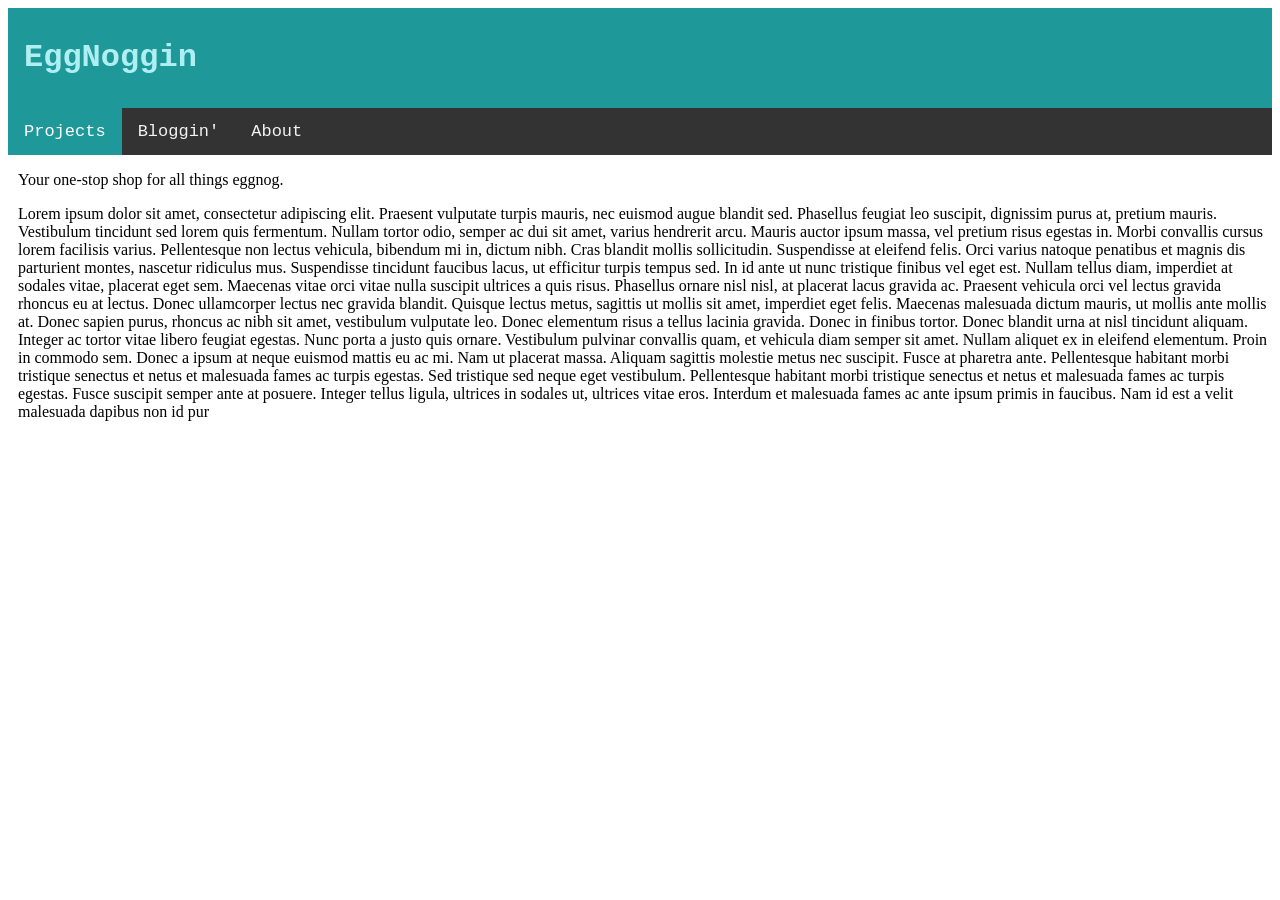
==== index.html @ c8666d74 "Beginning Deleted the placeholder code & made independent pages." ====
<!DOCTYPE html>
<html>
<head>
  <link rel="stylesheet" href="styles.css">
  <meta name="viewport" content="width=device-width, initial-scale=1.0">
  <title>EggNoggin</title>
</head>
<body>
  <div class="header" id="myHeader">
    <h1>EggNoggin</h1>
  </div>
  <div class="topnav">
    <a class="active" href="index.html">Projects</a>
    <a href="blog.html">Bloggin'</a>
    <a href="about.html">About</a>
  </div>

  <div class ="content">
    <p>Your one-stop shop for all things eggnog.</p>
    <p>Lorem ipsum dolor sit amet, consectetur adipiscing elit. Praesent vulputate turpis mauris, nec euismod augue blandit sed. Phasellus feugiat leo suscipit, dignissim purus at, pretium mauris. Vestibulum tincidunt sed lorem quis fermentum. Nullam tortor odio, semper ac dui sit amet, varius hendrerit arcu. Mauris auctor ipsum massa, vel pretium risus egestas in. Morbi convallis cursus lorem facilisis varius. Pellentesque non lectus vehicula, bibendum mi in, dictum nibh. Cras blandit mollis sollicitudin. Suspendisse at eleifend felis. Orci varius natoque penatibus et magnis dis parturient montes, nascetur ridiculus mus. Suspendisse tincidunt faucibus lacus, ut efficitur turpis tempus sed. In id ante ut nunc tristique finibus vel eget est. Nullam tellus diam, imperdiet at sodales vitae, placerat eget sem. Maecenas vitae orci vitae nulla suscipit ultrices a quis risus.

  Phasellus ornare nisl nisl, at placerat lacus gravida ac. Praesent vehicula orci vel lectus gravida rhoncus eu at lectus. Donec ullamcorper lectus nec gravida blandit. Quisque lectus metus, sagittis ut mollis sit amet, imperdiet eget felis. Maecenas malesuada dictum mauris, ut mollis ante mollis at. Donec sapien purus, rhoncus ac nibh sit amet, vestibulum vulputate leo. Donec elementum risus a tellus lacinia gravida. Donec in finibus tortor. Donec blandit urna at nisl tincidunt aliquam. Integer ac tortor vitae libero feugiat egestas. Nunc porta a justo quis ornare. Vestibulum pulvinar convallis quam, et vehicula diam semper sit amet. Nullam aliquet ex in eleifend elementum. Proin in commodo sem.

  Donec a ipsum at neque euismod mattis eu ac mi. Nam ut placerat massa. Aliquam sagittis molestie metus nec suscipit. Fusce at pharetra ante. Pellentesque habitant morbi tristique senectus et netus et malesuada fames ac turpis egestas. Sed tristique sed neque eget vestibulum. Pellentesque habitant morbi tristique senectus et netus et malesuada fames ac turpis egestas. Fusce suscipit semper ante at posuere. Integer tellus ligula, ultrices in sodales ut, ultrices vitae eros. Interdum et malesuada fames ac ante ipsum primis in faucibus.

  Nam id est a velit malesuada dapibus non id pur</p>
  </div>
</body>
---- styles.css ----
h1{
    color:rgb(175, 239, 241);
    font-family: 'Courier', monospace;
}
.header {
  position: sticky;
  top: 0;
  padding: 10px 16px;
  text-align: left;
  background: #1f989a;
  color: #f1f1f1;
}

.topnav {
  overflow: hidden;
  background-color: #333;
  font-family: 'Courier', monospace;
}

.topnav a {
  float: left;
  color: #f2f2f2;
  text-align: center;
  padding: 14px 16px;
  text-decoration: none;
  font-size: 17px;
}

.topnav a:hover {
  background-color: #ddd;
  color: black;
}

.topnav a.active {
  background-color: #1f989a;
  color: white;
}

.tab_groups {
    position: sticky;
    padding-left: 15px;
    text-align: left;
    padding-bottom: 0.1px;
    background: #1f989a;
    color: #f1f1f1;
}

.content{
    padding-left: 10px;
}
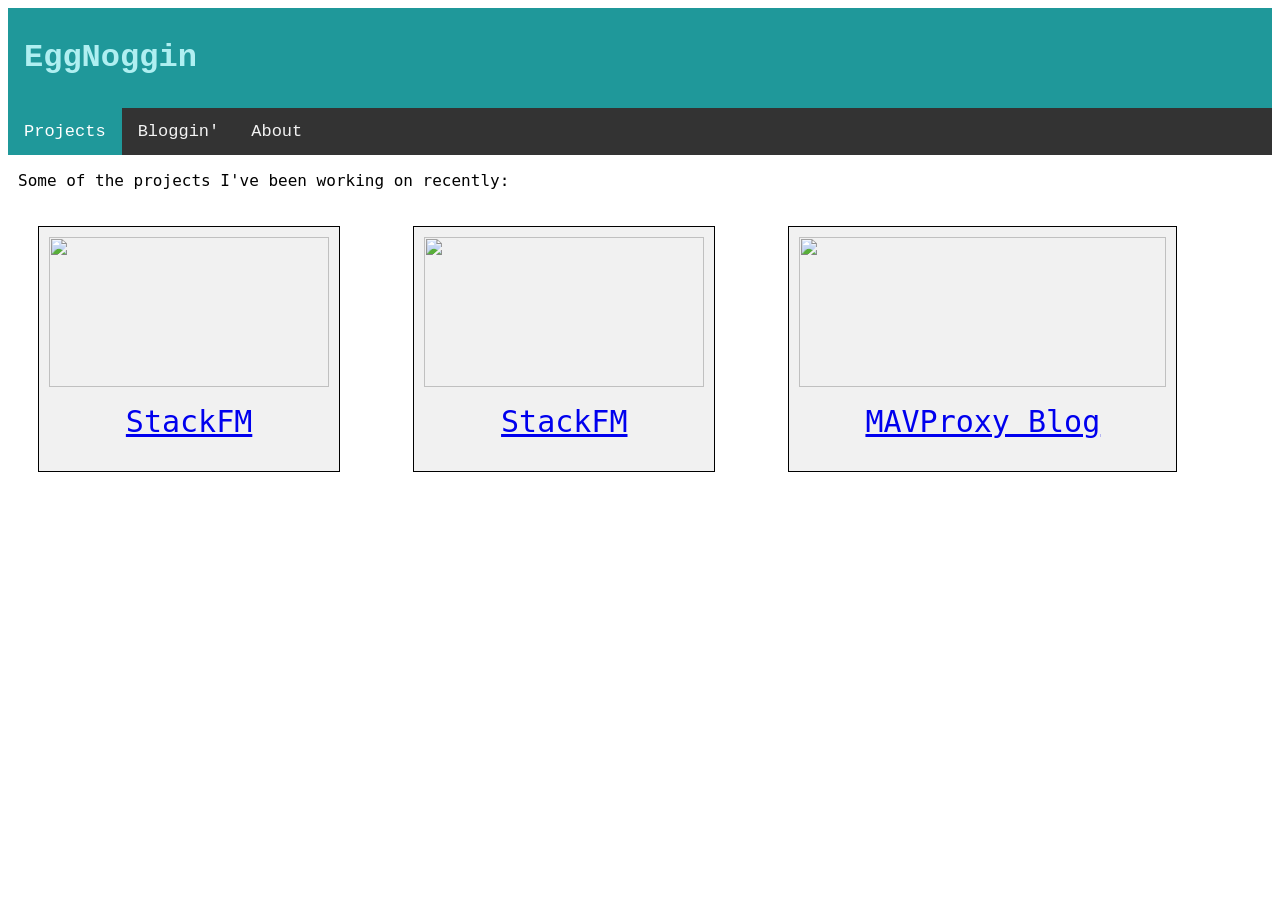
==== commit 2070bfa4: "Cards added" ====
--- a/index.html
+++ b/index.html
@@ -16,13 +16,44 @@
   </div>
 
   <div class ="content">
-    <p>Your one-stop shop for all things eggnog.</p>
-    <p>Lorem ipsum dolor sit amet, consectetur adipiscing elit. Praesent vulputate turpis mauris, nec euismod augue blandit sed. Phasellus feugiat leo suscipit, dignissim purus at, pretium mauris. Vestibulum tincidunt sed lorem quis fermentum. Nullam tortor odio, semper ac dui sit amet, varius hendrerit arcu. Mauris auctor ipsum massa, vel pretium risus egestas in. Morbi convallis cursus lorem facilisis varius. Pellentesque non lectus vehicula, bibendum mi in, dictum nibh. Cras blandit mollis sollicitudin. Suspendisse at eleifend felis. Orci varius natoque penatibus et magnis dis parturient montes, nascetur ridiculus mus. Suspendisse tincidunt faucibus lacus, ut efficitur turpis tempus sed. In id ante ut nunc tristique finibus vel eget est. Nullam tellus diam, imperdiet at sodales vitae, placerat eget sem. Maecenas vitae orci vitae nulla suscipit ultrices a quis risus.
+    <p>Some of the projects I've been working on recently:</p>
+    
+    <script> 
+      var windowWidth = window.innerWidth;
+      var windowHeight = window.innerHeight;
+      var cardHeight = windowHeight/3;
+      var cardWidth = windowWidth/3;
+      if (windowWidth > 200) {
+        cardWidth = 200;
+      }
+      if (cardHeight < 1000) {
+        cardHeight = 1000;
+      }
+    </script>
+    <div class="cards">
 
-  Phasellus ornare nisl nisl, at placerat lacus gravida ac. Praesent vehicula orci vel lectus gravida rhoncus eu at lectus. Donec ullamcorper lectus nec gravida blandit. Quisque lectus metus, sagittis ut mollis sit amet, imperdiet eget felis. Maecenas malesuada dictum mauris, ut mollis ante mollis at. Donec sapien purus, rhoncus ac nibh sit amet, vestibulum vulputate leo. Donec elementum risus a tellus lacinia gravida. Donec in finibus tortor. Donec blandit urna at nisl tincidunt aliquam. Integer ac tortor vitae libero feugiat egestas. Nunc porta a justo quis ornare. Vestibulum pulvinar convallis quam, et vehicula diam semper sit amet. Nullam aliquet ex in eleifend elementum. Proin in commodo sem.
+      <div class="card1">
+        <div>
+          <a href="/StackFM"><img class="card_image" alt="" loading="lazy" src="https://content.instructables.com/FBY/MZVM/MTBYIXWQ/FBYMZVMMTBYIXWQ.jpg?auto=webp&amp;crop=1.2%3A1&amp;frame=1"></a>
+          <div><a href="/StackFM" data-discover="true">StackFM</a></div>
+        </div>
+      </div>
 
-  Donec a ipsum at neque euismod mattis eu ac mi. Nam ut placerat massa. Aliquam sagittis molestie metus nec suscipit. Fusce at pharetra ante. Pellentesque habitant morbi tristique senectus et netus et malesuada fames ac turpis egestas. Sed tristique sed neque eget vestibulum. Pellentesque habitant morbi tristique senectus et netus et malesuada fames ac turpis egestas. Fusce suscipit semper ante at posuere. Integer tellus ligula, ultrices in sodales ut, ultrices vitae eros. Interdum et malesuada fames ac ante ipsum primis in faucibus.
+      <div class="card1">
+        <div>
+          <a href="/StackFM"><img class="card_image" alt="" loading="lazy" src="https://content.instructables.com/FBY/MZVM/MTBYIXWQ/FBYMZVMMTBYIXWQ.jpg?auto=webp&amp;crop=1.2%3A1&amp;frame=1"></a>
+          <div><a href="/StackFM" data-discover="true">StackFM</a></div>
+        </div>
+      </div>
 
-  Nam id est a velit malesuada dapibus non id pur</p>
+      <div class="card1">
+        <div>
+          <a href="blog_mavproxy.html"><img class="card_image" alt="" loading="lazy" src="https://atomrc.com/cdn/shop/files/swordfish_2.webp?v=1735959317"></a>
+          <div><a href="blog_mavproxy.html" data-discover="true" target="_blank">MAVProxy Blog</a></div>
+        </div>
+      </div>
+
+    </div>
+
   </div>
 </body>
--- a/styles.css
+++ b/styles.css
@@ -47,5 +47,51 @@
 
 .content{
     padding-left: 10px;
+    font-family: 'DejaVu Sans Mono', monospace;
 }
 
+.cards {
+  display: grid;
+  grid-template-columns: auto auto auto;
+  padding: 10px;
+}
+
+.cards_horizontal_img {
+  width: 50%;
+  height: auto;
+}
+
+.cards_horiz {
+  padding: 50px;
+  padding-bottom: 10px;
+}
+
+.cards div {
+  background-color: #f1f1f1;
+  padding: 0px;
+  margin: 10px;
+  text-align: center;
+  color: black;
+}
+.card1 {
+  background-color: #f1f1f1;
+  border: 1px solid black;
+  padding: 10px;
+  font-size: 30px;
+  text-align: center;
+  height: 100%;
+  width: 80%; /* Default mobile/small view */
+}
+
+/* 3. Change width when container hits 200px or wider */
+@container (min-width: 100px) {
+  .card1 {
+    width: 40%;
+  }
+}
+
+.card_image {
+  width: 100%;
+  height: 150px;
+}
+
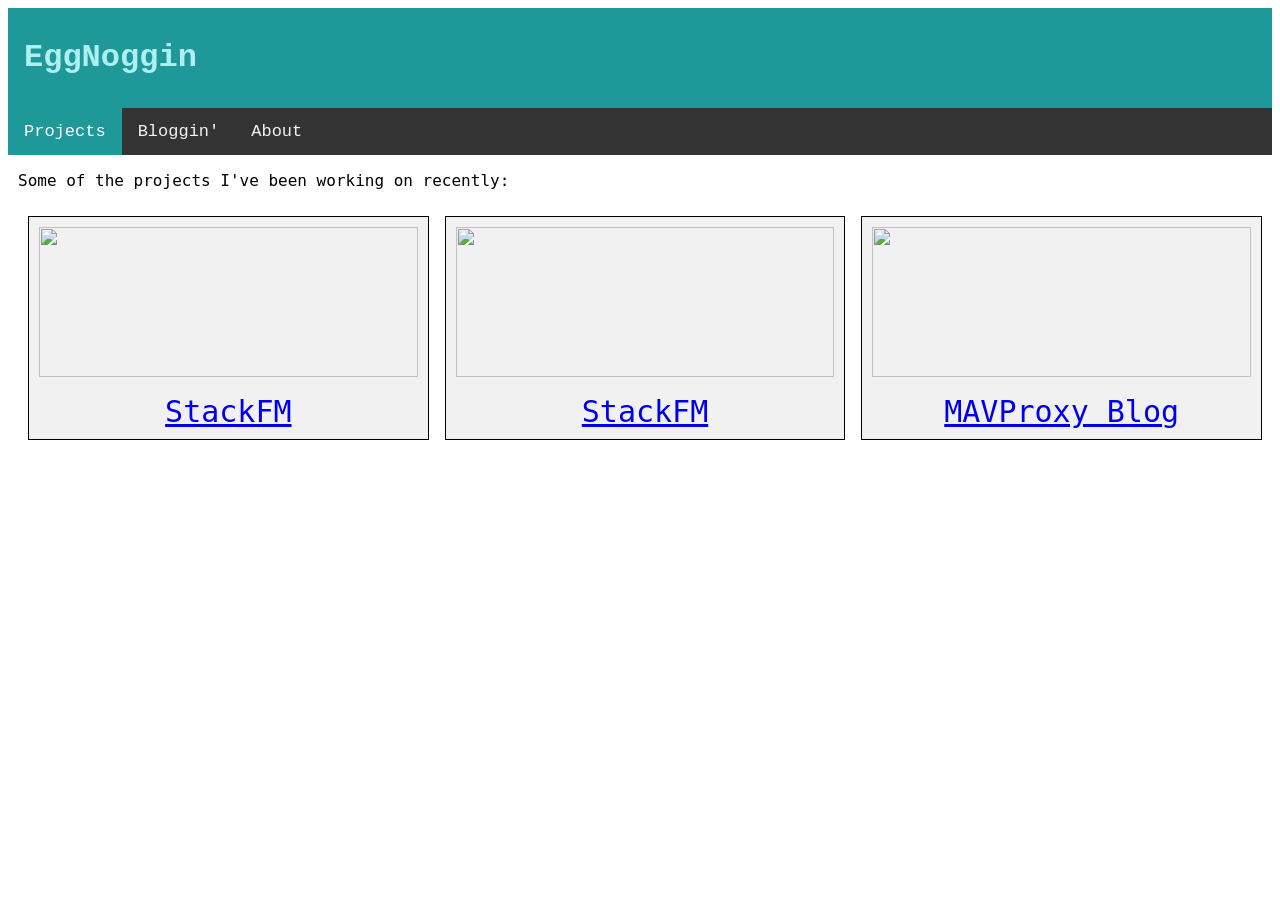
==== commit e2246ae0: "Update index.html" ====
--- a/index.html
+++ b/index.html
@@ -3,7 +3,9 @@
 <head>
   <link rel="stylesheet" href="styles.css">
   <meta name="viewport" content="width=device-width, initial-scale=1.0">
-  <title>EggNoggin</title>
+  <title>EggNoggin
+    <img src="https://github.com/NorbyTMUR/EggNoggin/blob/main/IMG_2715.JPG" alt="EggNoggin" style="width:10%; height:auto;">
+  </title>
 </head>
 <body>
   <div class="header" id="myHeader">
@@ -49,7 +51,7 @@
       <div class="card1">
         <div>
           <a href="blog_mavproxy.html"><img class="card_image" alt="" loading="lazy" src="https://atomrc.com/cdn/shop/files/swordfish_2.webp?v=1735959317"></a>
-          <div><a href="blog_mavproxy.html" data-discover="true" target="_blank">MAVProxy Blog</a></div>
+          <div><a href=".\CopyofNewsletter\CopyofNewsletter.html" data-discover="true" target="_blank">MAVProxy Blog</a></div>
         </div>
       </div>
 
--- a/styles.css
+++ b/styles.css
@@ -52,18 +52,37 @@
 
 .cards {
   display: grid;
-  grid-template-columns: auto auto auto;
+  grid-template-columns: repeat(auto-fit, minmax(min(100%, 220px), 1fr));
+  gap: 16px;
   padding: 10px;
 }
 
+.cards .card1 {
+  box-sizing: border-box;
+  width: 100%;
+  height: auto;
+  margin: 0;
+}
+
 .cards_horizontal_img {
-  width: 50%;
+  width: 100%;
   height: auto;
 }
 
 .cards_horiz {
-  padding: 50px;
+  display: flex;
+  flex-wrap: wrap;
+  gap: 16px;
+  padding: 24px;
   padding-bottom: 10px;
+}
+
+.cards_horiz .card1 {
+  box-sizing: border-box;
+  flex: 0 1 220px;
+  width: 220px;
+  padding: 8px;
+  font-size: 18px;
 }
 
 .cards div {
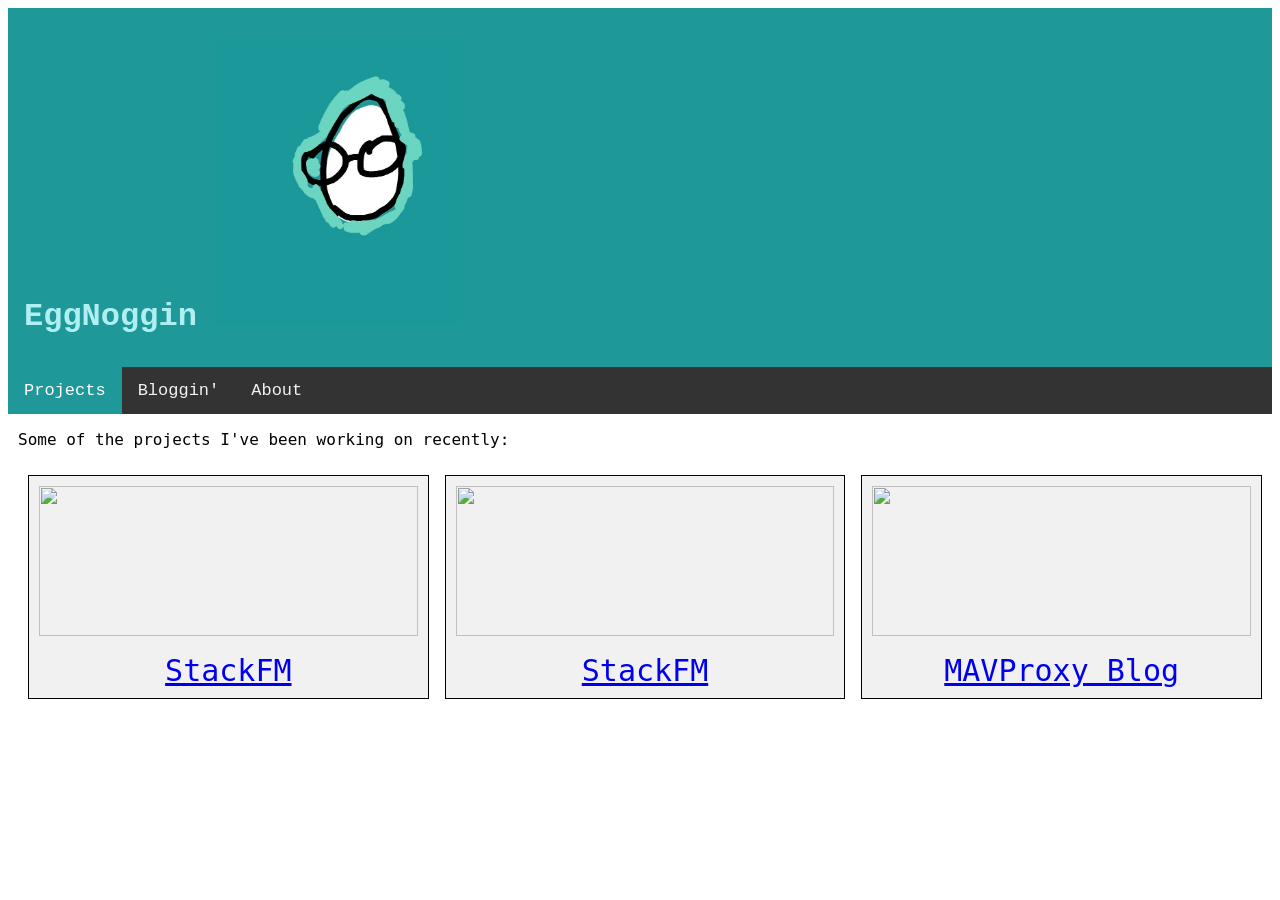
==== commit 5deb58a7: "Update index.html" ====
--- a/index.html
+++ b/index.html
@@ -3,13 +3,11 @@
 <head>
   <link rel="stylesheet" href="styles.css">
   <meta name="viewport" content="width=device-width, initial-scale=1.0">
-  <title>EggNoggin
-    <img src="https://github.com/NorbyTMUR/EggNoggin/blob/main/IMG_2715.JPG" alt="EggNoggin" style="width:10%; height:auto;">
-  </title>
+  <title>EggNoggin</title>
 </head>
 <body>
   <div class="header" id="myHeader">
-    <h1>EggNoggin</h1>
+    <h1>EggNoggin <img src="IMG_2715.JPG" alt="EggNoggin" style="width:20%; height:auto;"> </h1>
   </div>
   <div class="topnav">
     <a class="active" href="index.html">Projects</a>
